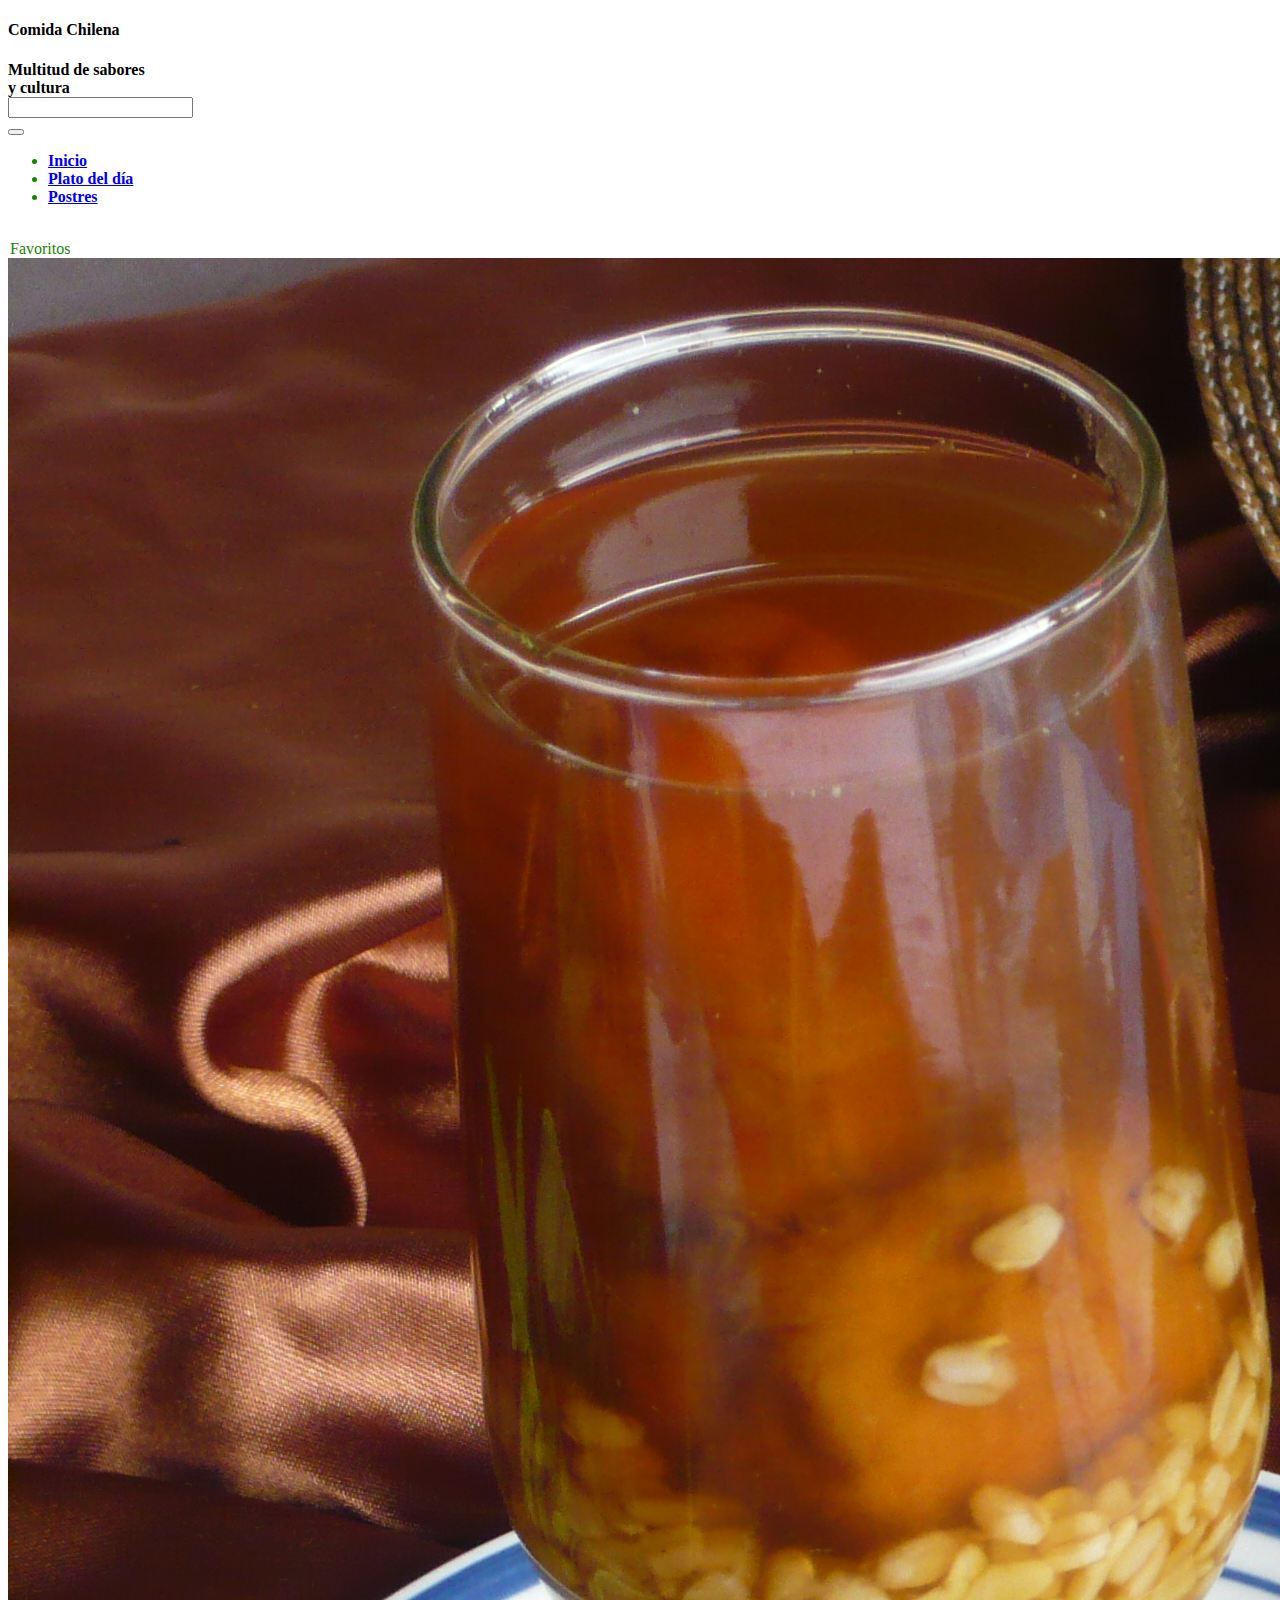
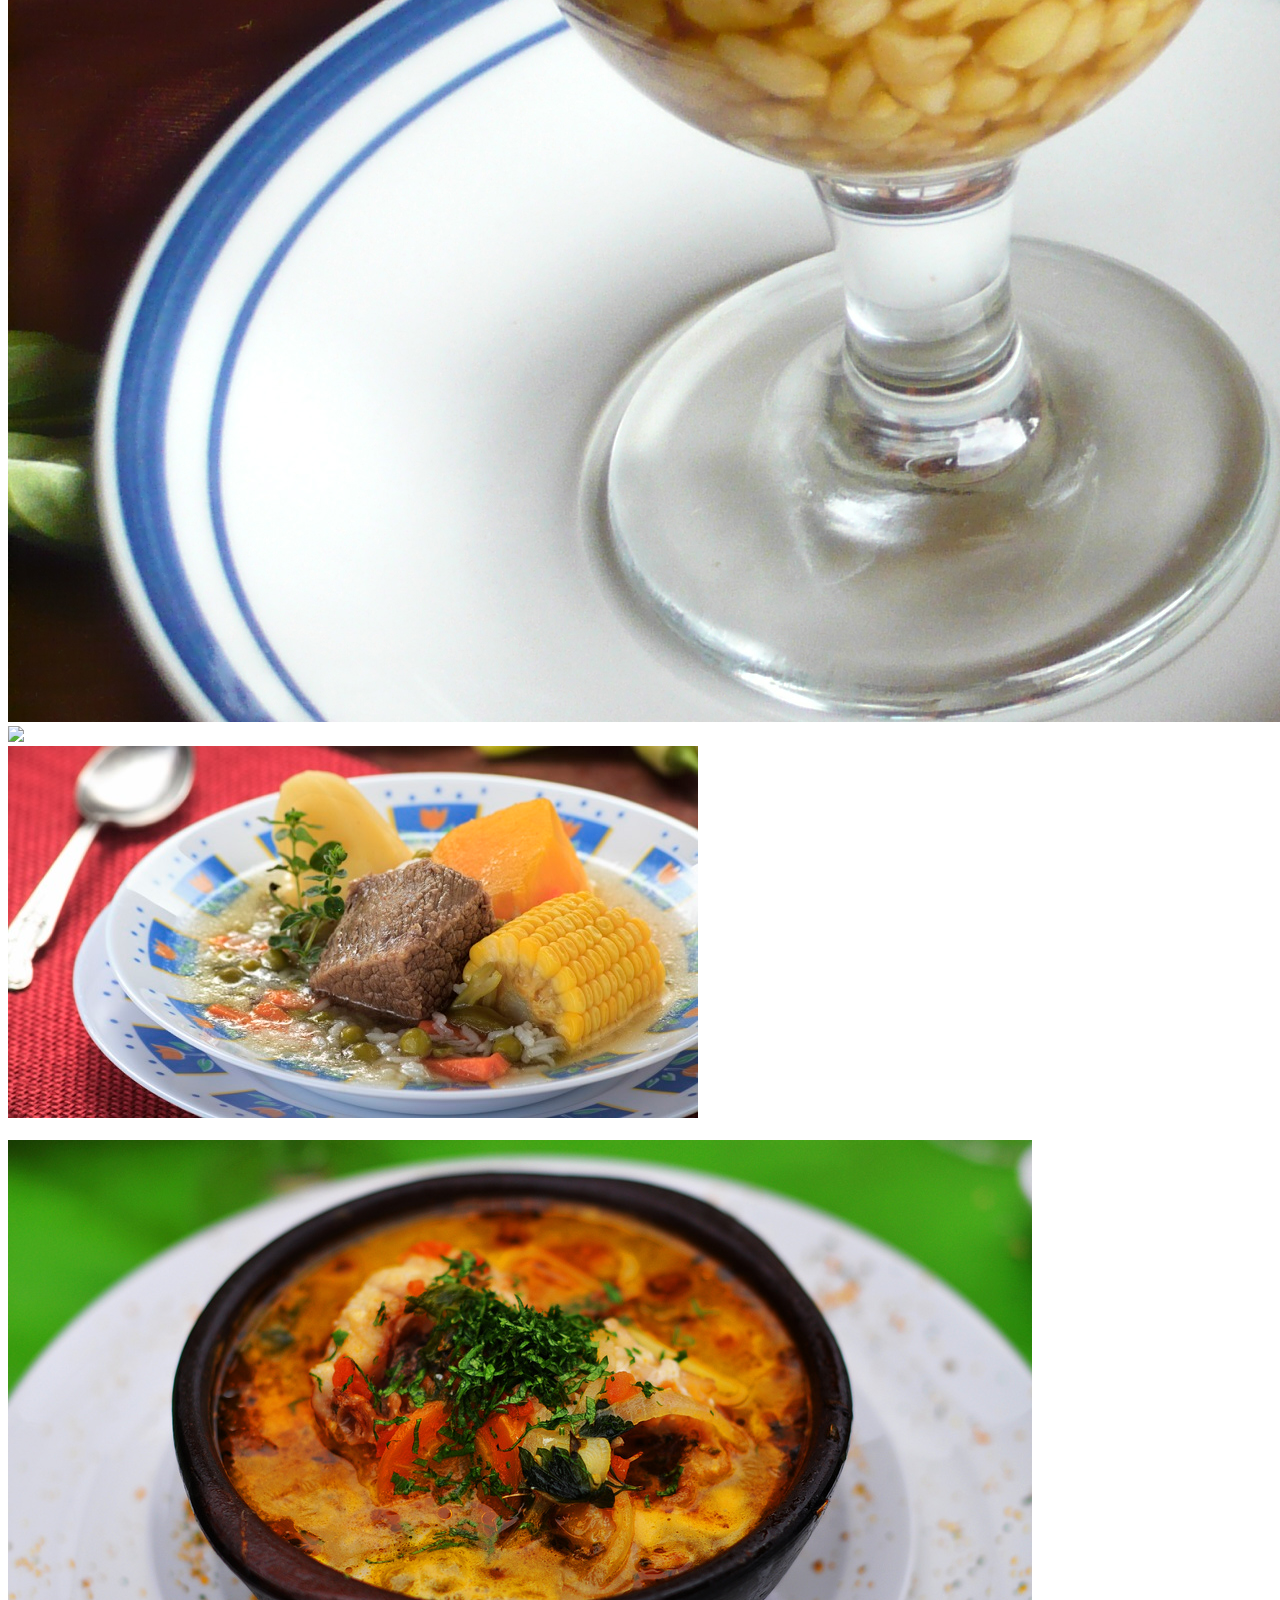
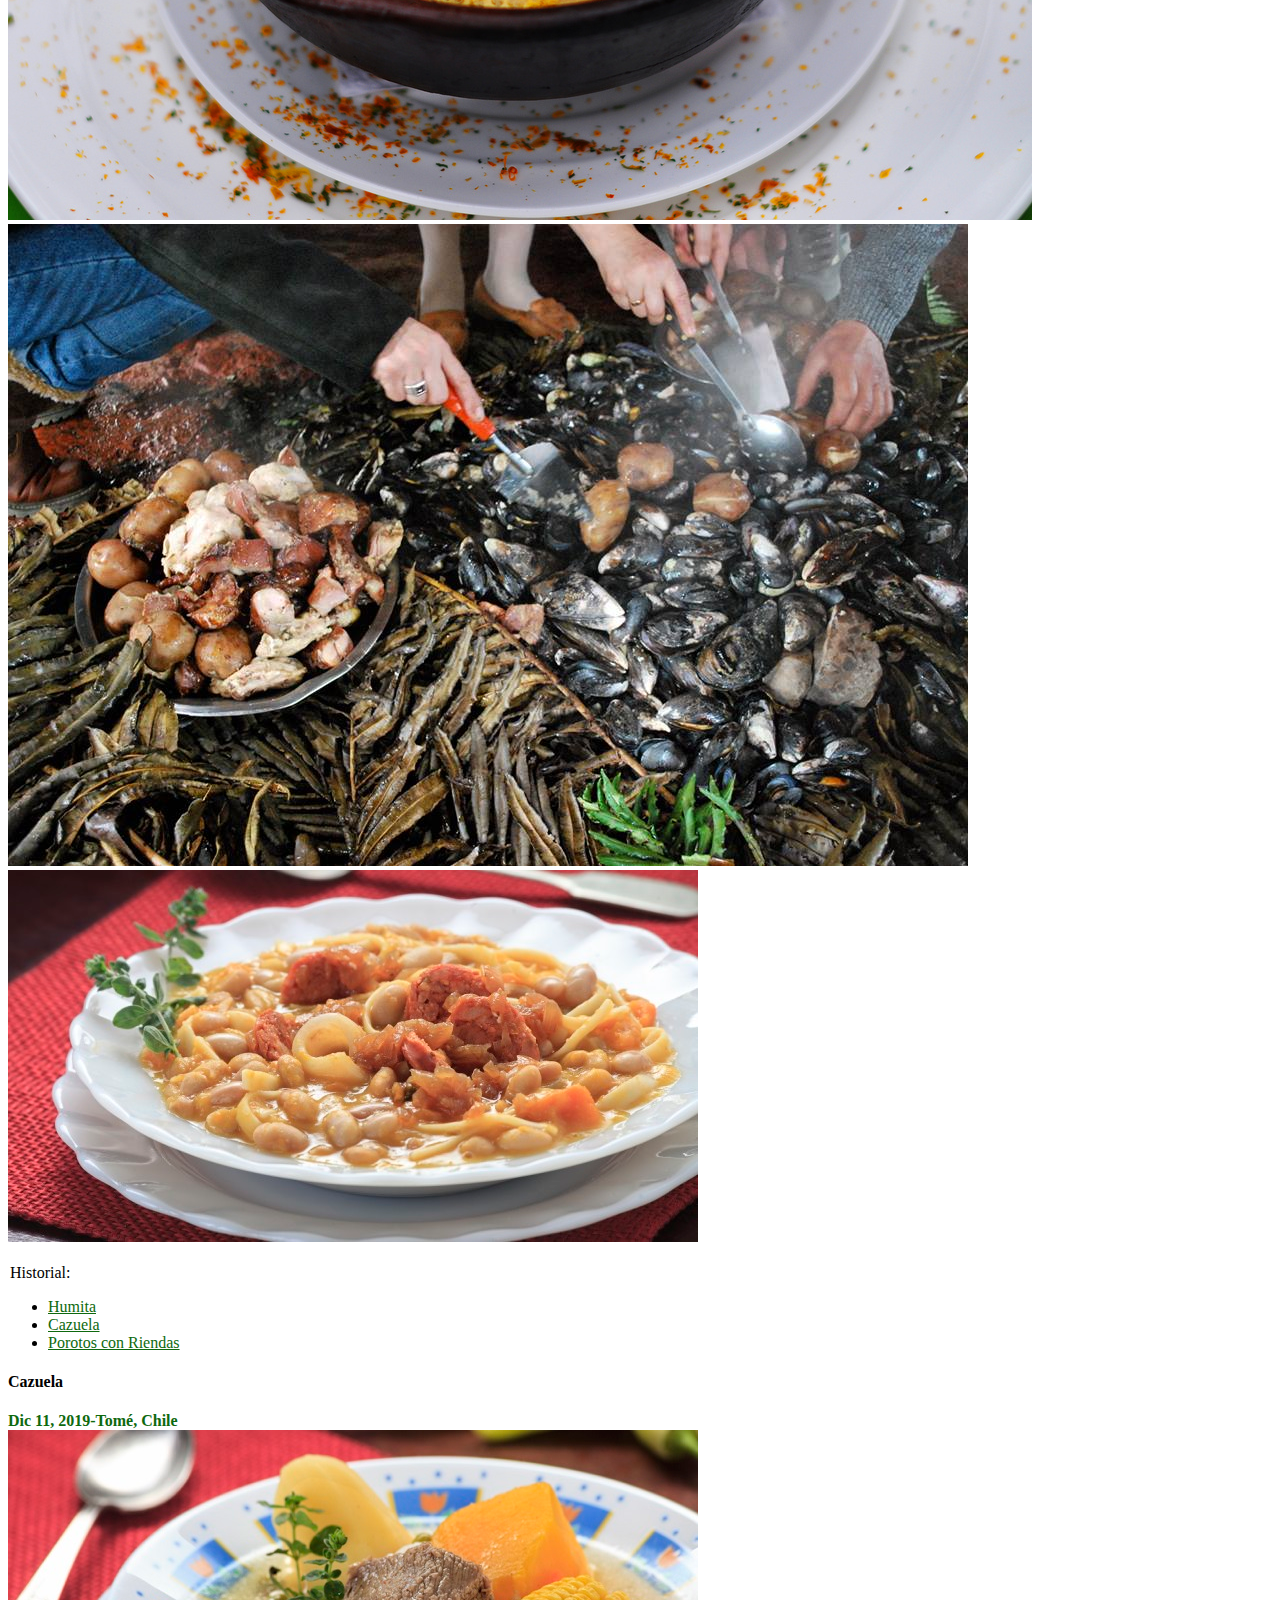
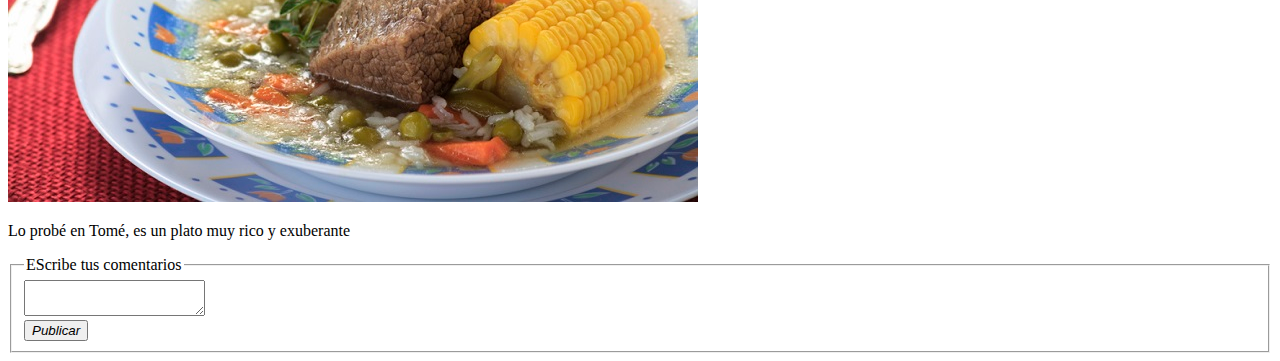
==== blog_gastronomia_foundation/index.html @ 4b9074b4 "agregado img" ====
<!DOCTYPE html>
<html lang="en" dir="ltr">

  <head>
    <meta charset="utf-8">
    <meta http-equiv="x-ua-compatible" content="ie=edge">
    <meta ame="viewport" content="width=device-width, initial-scale=1.0">
    <link rel="stylesheet" href="css/foundation.css">
    <link rel="stylesheet" href="foundation-icons/foundation-icons.css" media="screen" charset="utf-8">
    <link rel="stylesheet" href="css/app.css">
    <title>Blog de Gastronomia - por Henry González Reyes</title>
  </head>

  <body>

    <div class="sticky-container">
      <div class="row container">
        <head class="column medium-12 large-12 hide-for-small-only encabezado padding-vertical-1">
          <div class="row">
            <div class="column small-4" id="encabezado">
              <div class="nombre"><h4><strong>Comida Chilena</strong></h4></div>
              <div class="slogan"><strong>Multitud de sabores<br> y cultura</strong></div>
            </div>
          </div>
        </head>
      </div>
    <div class="row contenedor secciones">
      <section class="column medium-5 large-4 hide-for-small-only margin-top-1">
        <aside class="card padding-1" id="busqueda" style="color: #188502">
          <form class="buscador">
            <div class="input-group">
              <input class="from-control" type="text">
              <div class="">
                <button type="submit" class="success button fi-magnifying-glass"></button>
              </div>
            </div>
          </form>
          <nav>
            <ul class="vertical menu aling-center">
              <li><a class="hollow button expanded simple" href="#"><strong>Inicio</strong></a></li>
              <li><a class="hollow button expanded simple" href="#"><strong>Plato del día</strong></a></li>
              <li><a class="hollow button expanded simple" href="#"><strong>Postres</strong></a></li>
            </ul>
          </nav>
          <br>

          <div>
            <legend>Favoritos</legend>
            <div class="row margin-bottom-0">
              <div class="column small-4"><a href="#"><img src="img/mote_con_huesillo.jpg" class="thumbnail"></a></div>
              <div class="column small-4"><a href="#"><img src="img/humita.jpg" class="thumbnail"></a></div>
              <div class="column small-4"><a href="#"><img src="img/cazuela.jpg" class="thumbnail"></a></div>
            </div>
          </div>
          <br>
          <div class="row margin-top-0">
            <div class="column small-4"><a href="#"><img src="img/caldillo_de_congrio.jpg" class="thumbnail"></a></div>
            <div class="column small-4"><a href="#"><img src="img/curanto.jpg" class="thumbnail"></a></div>
            <div class="column small-4"><a href="#"><img src="img/porotos-con-riendas.jpg" class="thumbnail"></a></div>
          </div>
        </div>
        <br>

        <div>
          <legend>Historial:</legend>
          <ul class="vertical menu">
            <li><a href="#" style="color: #0e690e">Humita</a></li>
            <li><a href="#" style="color: #0e690e">Cazuela</a></li>
            <li><a href="#" style="color: #0e690e">Porotos con Riendas</a></li>
          </ul>
        </div>
        </aside>
      </section>
      <section class="column small-12 medium-7 large-8 margin-top-1">
        <article class="card padding-1 contenido">
          <div class="row">
            <div class="column small-12">
              <h4>Cazuela</h4>
              <strong style="color: #0e690e">Dic 11, 2019-Tomé, Chile</strong><br>
              <img src="img/cazuela.jpg">
              <p class="text-justify margin-top-1">Lo probé en Tomé, es un plato muy rico y exuberante</p>
            </div>
          </div>
          <div class="comentarios row column padding-top-1">
            <fieldset>
              <legend>EScribe tus comentarios</legend>
              <textarea class="margin-bottom-0"></textarea>
              <div class="text-right"><button type="submit" name="enviar" class="succes button margin-top-0"><i class="step fi-pencil">Publicar</button></div>
            </fieldset>
          </div>
          <div class="">

          </div>
        </article>
      </section>
    </div>
  </body>
</html>
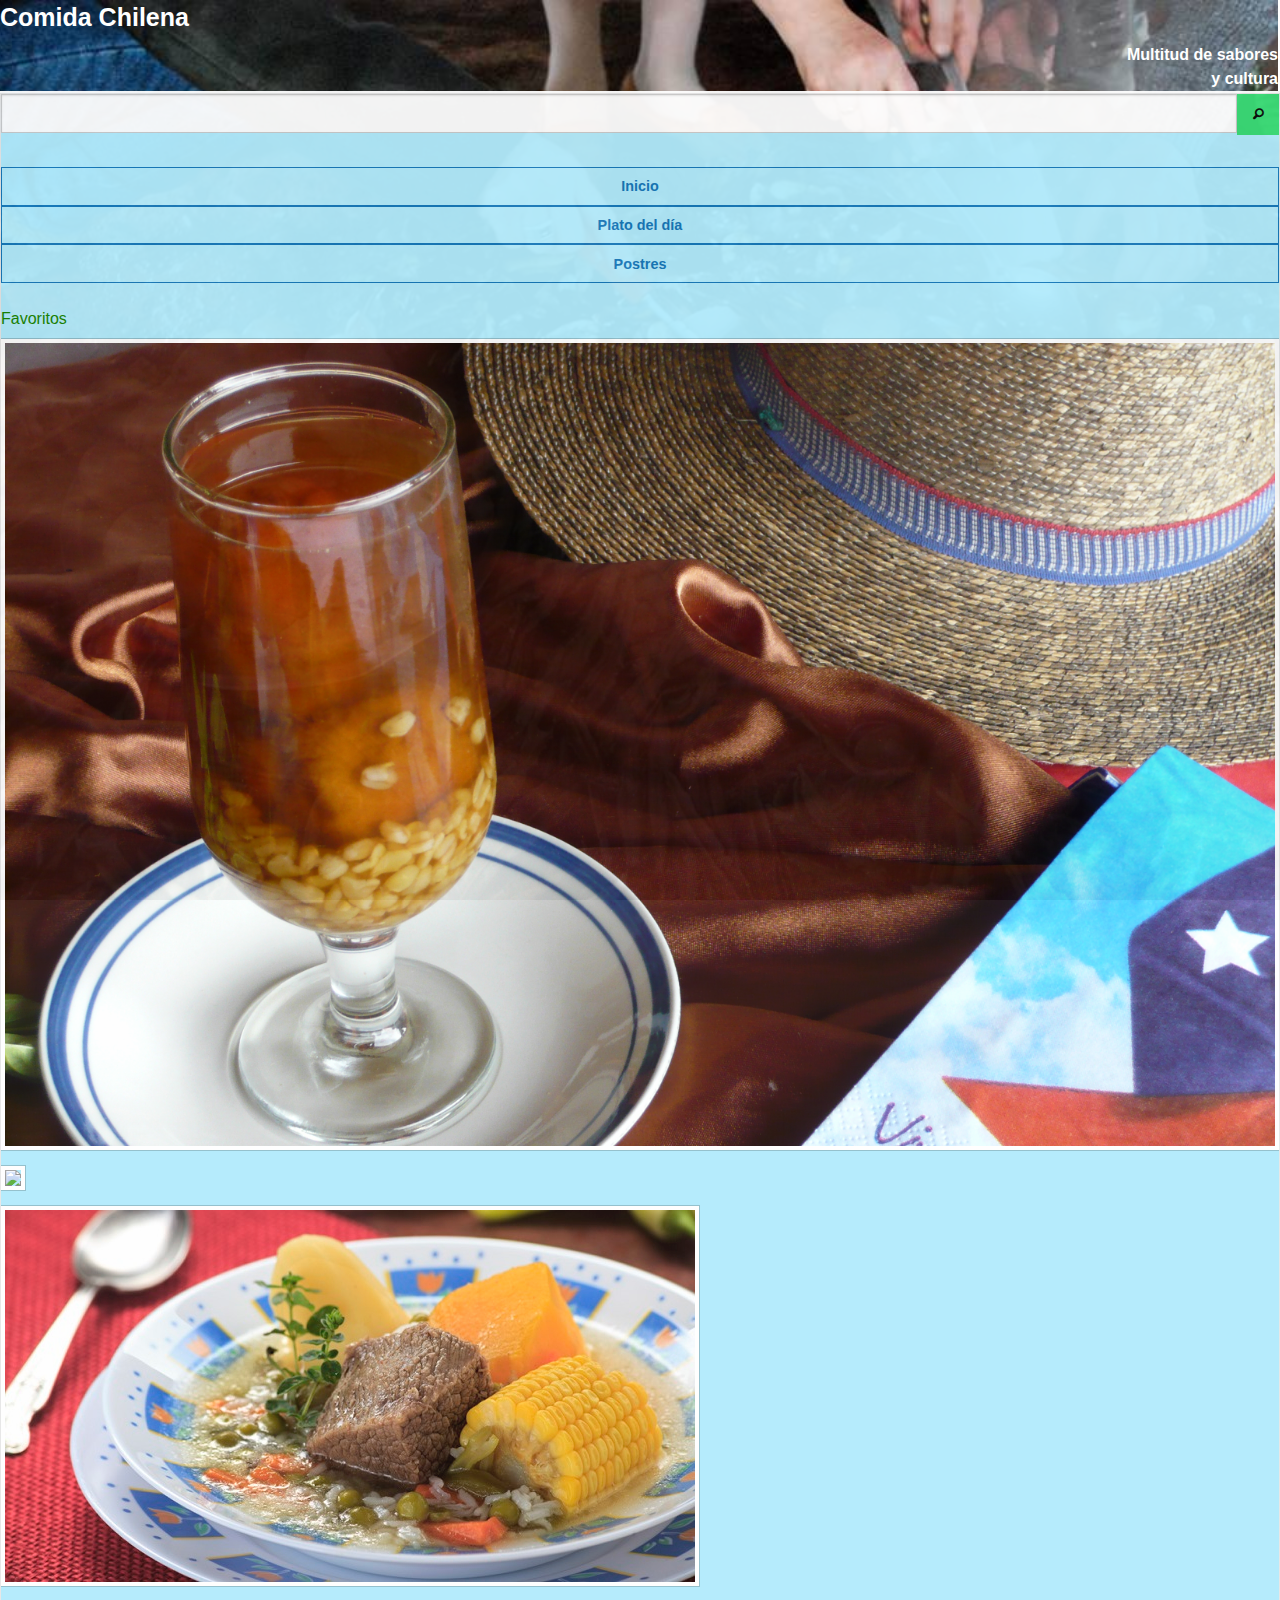
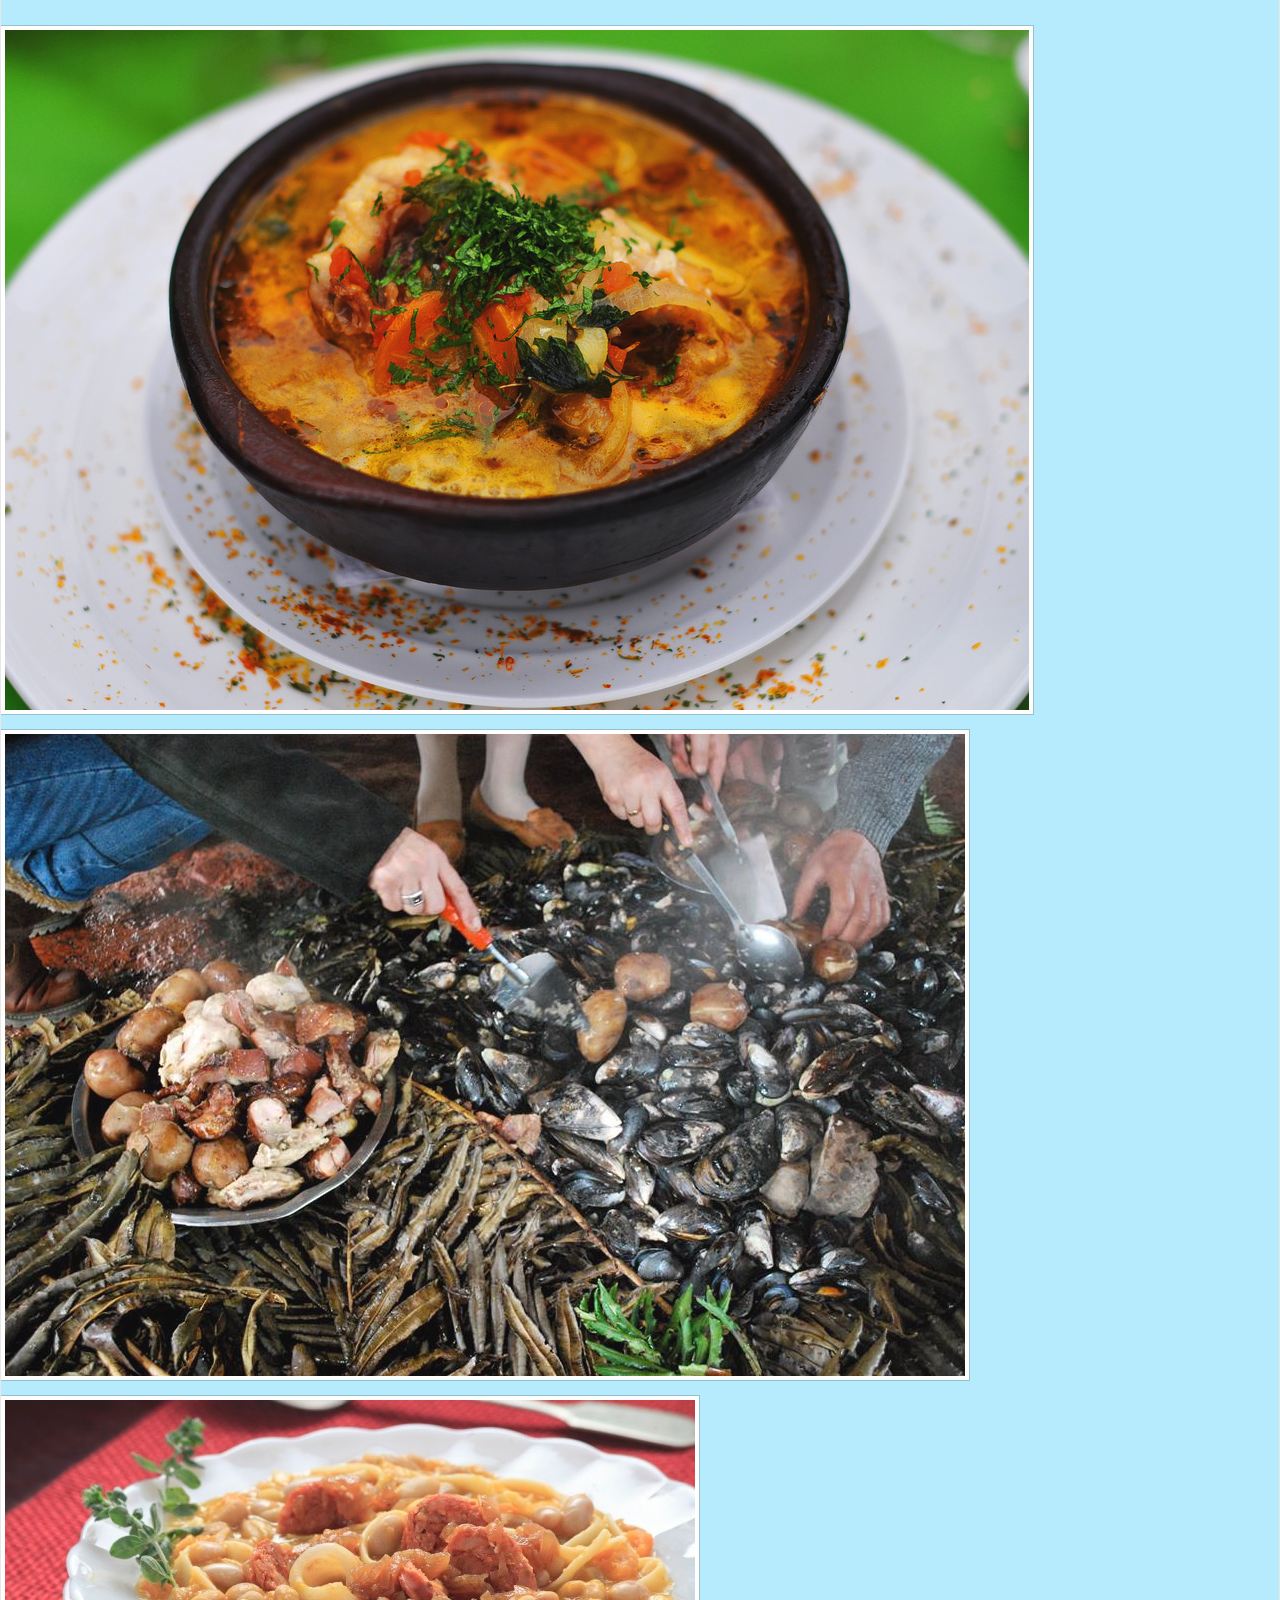
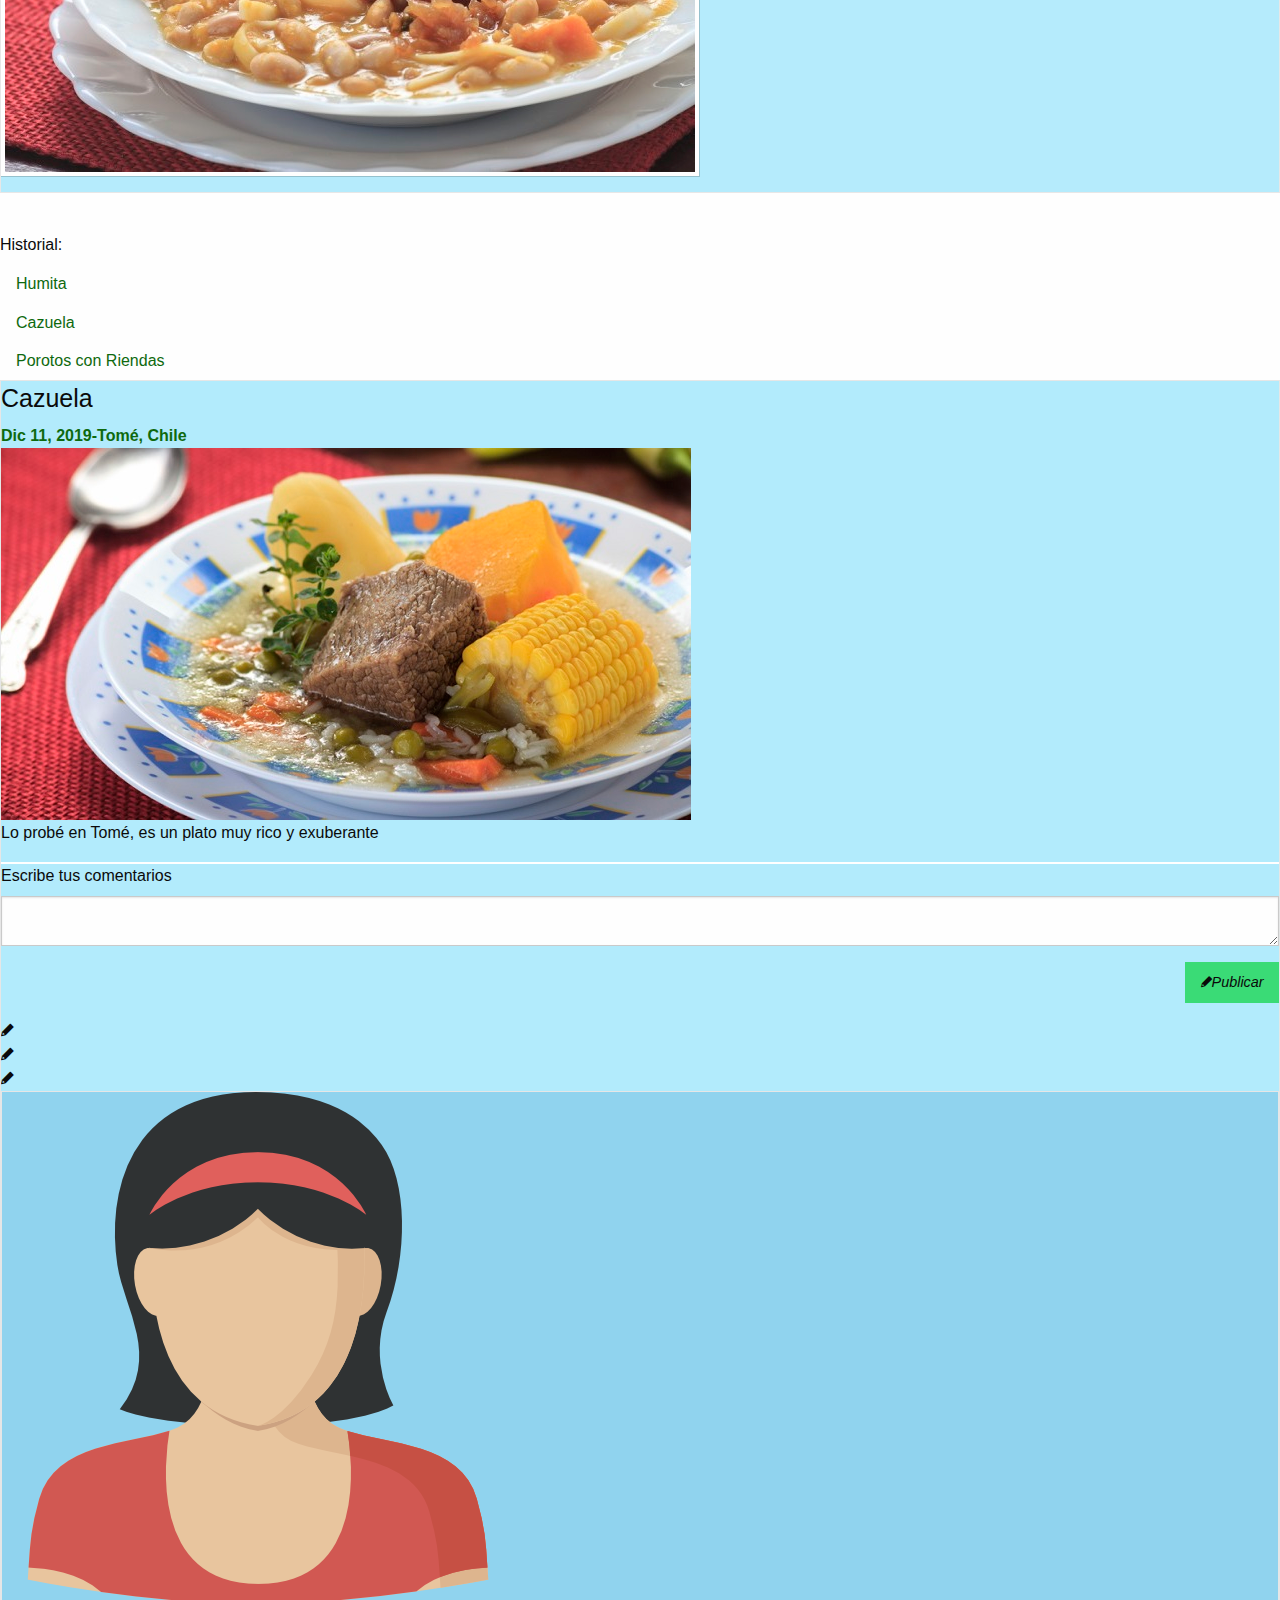
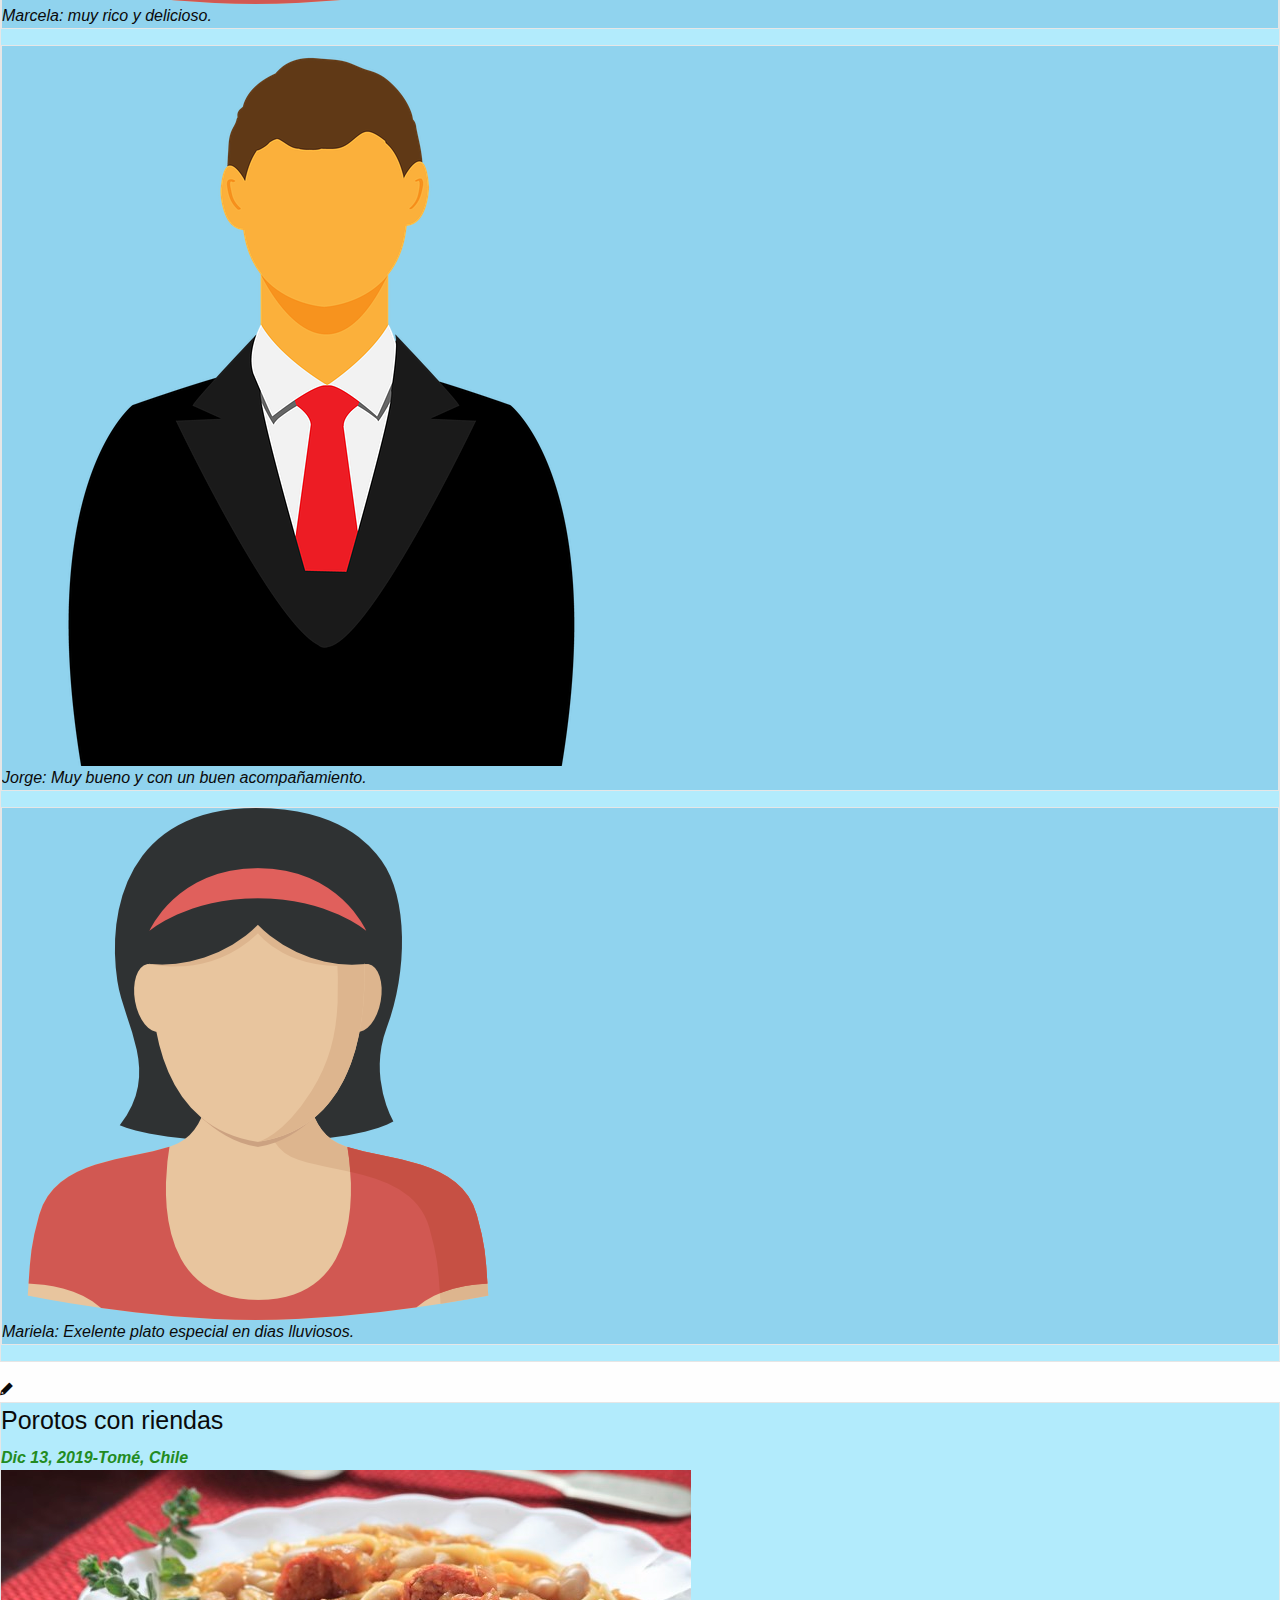
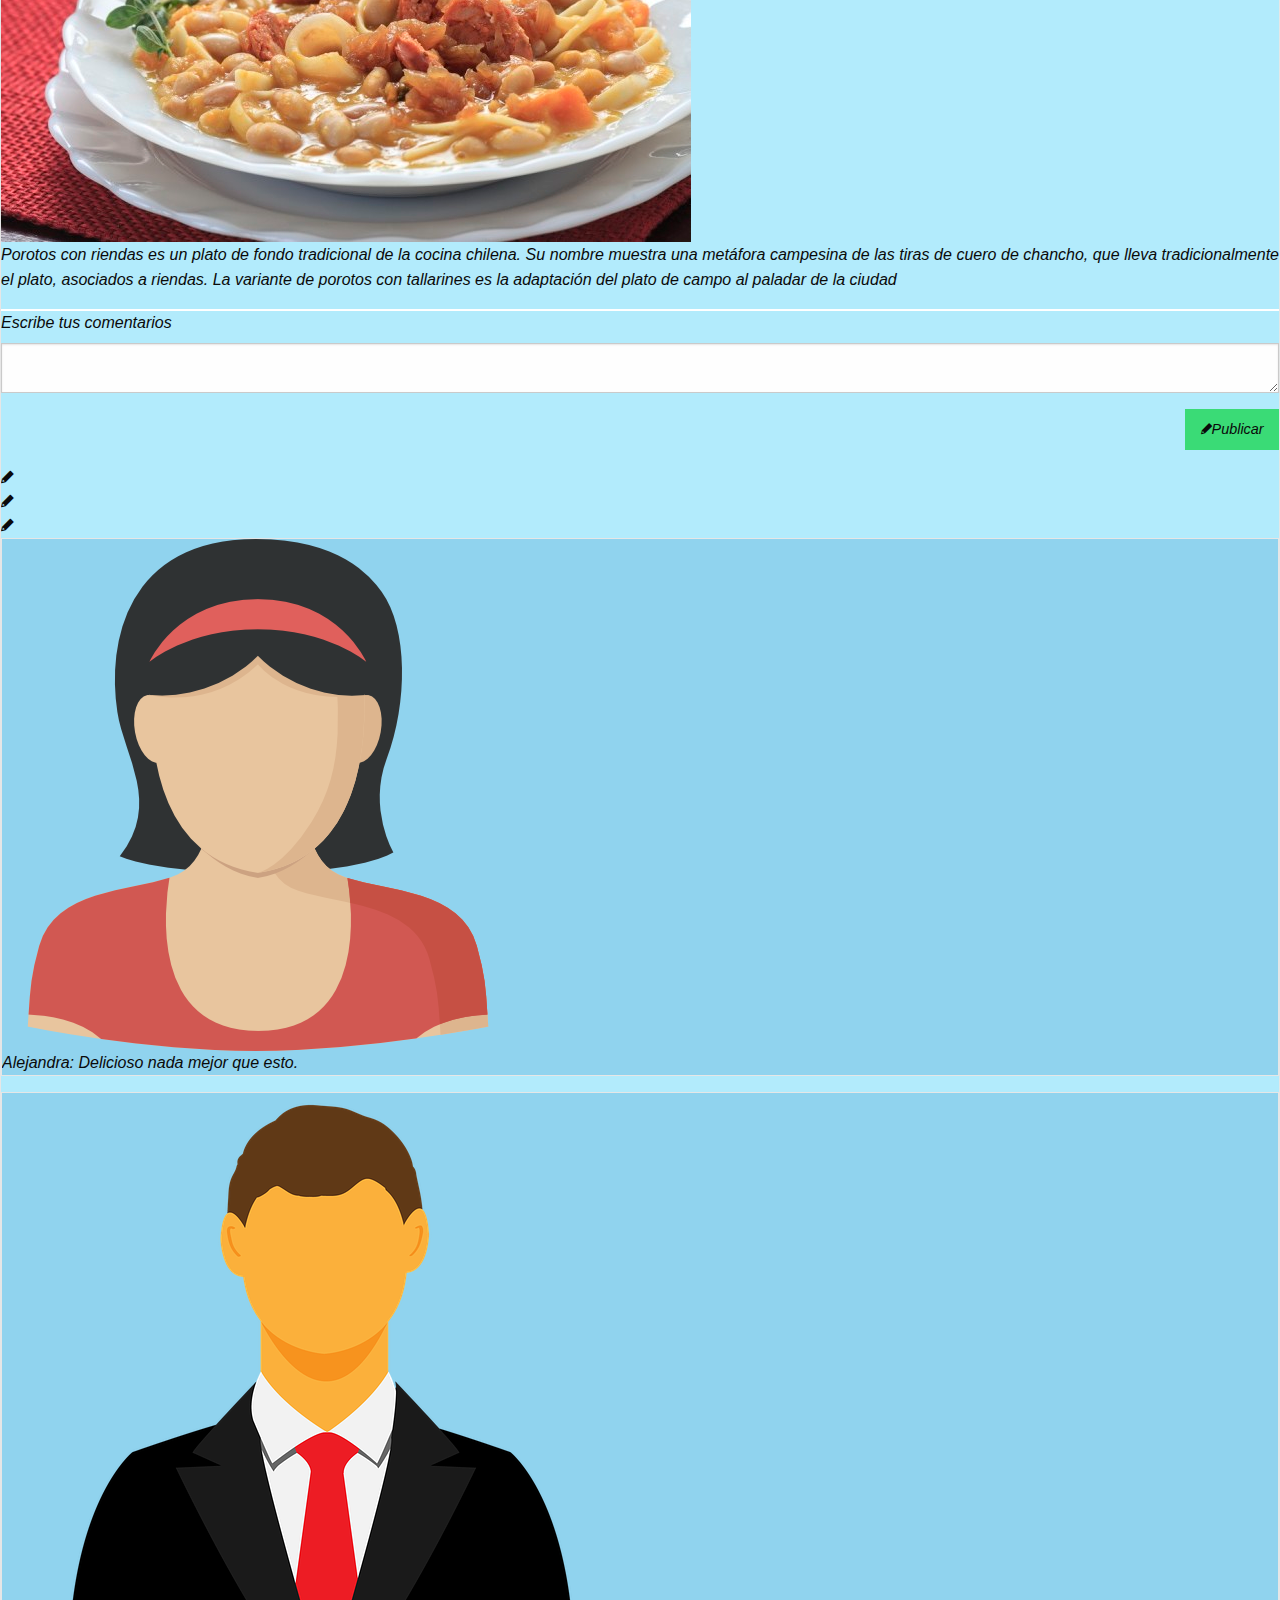
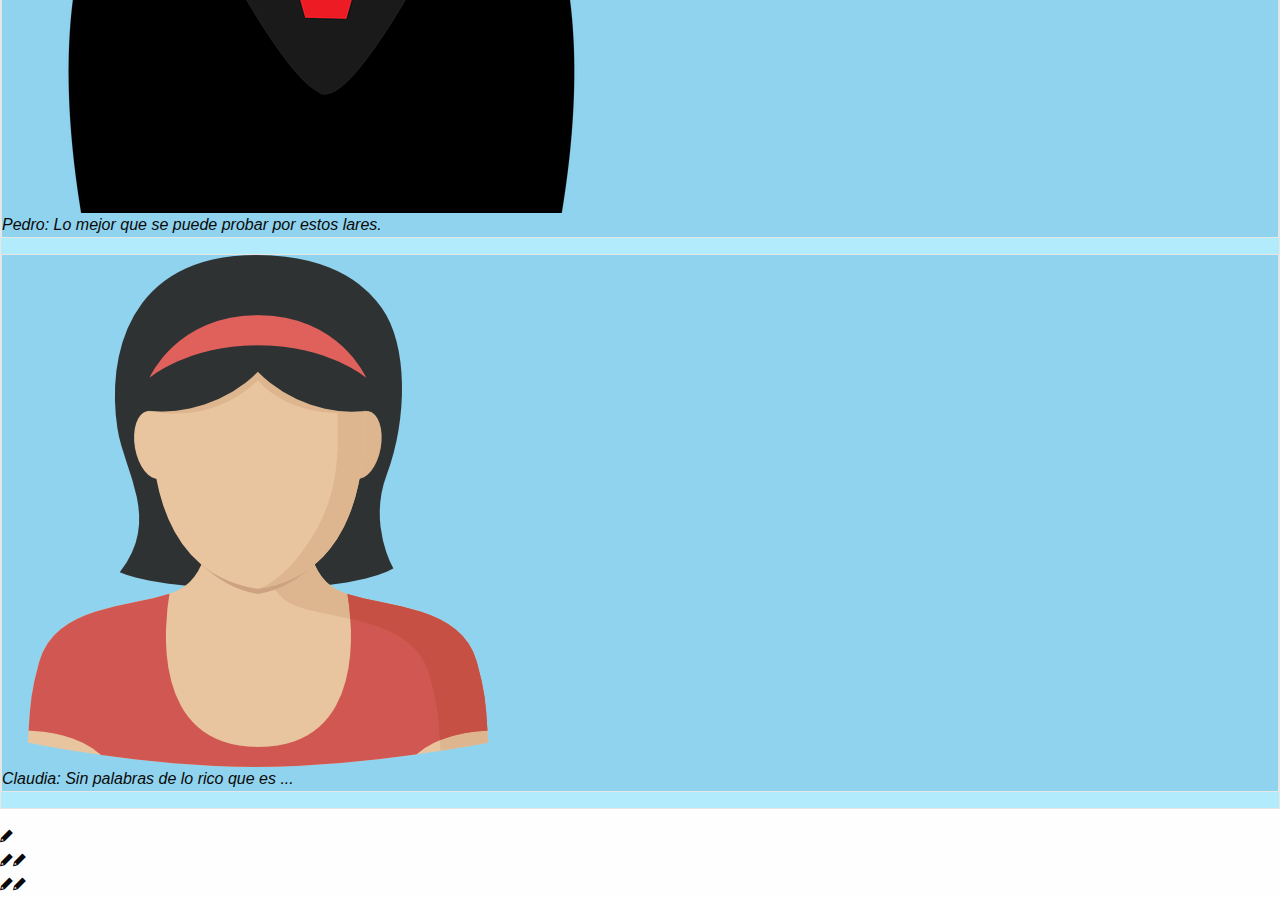
==== commit c61dd841: "blog musica" ====
--- a/blog_gastronomia_foundation/index.html
+++ b/blog_gastronomia_foundation/index.html
@@ -83,16 +83,82 @@
           </div>
           <div class="comentarios row column padding-top-1">
             <fieldset>
-              <legend>EScribe tus comentarios</legend>
+              <legend>Escribe tus comentarios</legend>
               <textarea class="margin-bottom-0"></textarea>
-              <div class="text-right"><button type="submit" name="enviar" class="succes button margin-top-0"><i class="step fi-pencil">Publicar</button></div>
+              <div class="text-right"><button type="submit" name="enviar" class="success button margin-top-0"><i class="step fi-pencil">Publicar</button></div>
             </fieldset>
           </div>
-          <div class="">
-
+          <div class="usuario card">
+            <div class="row">
+              <div class="column small-2 aling-middle margin-horizontal-0">
+                <img src="img/mujer.png" class="comentario-img">
+              </div>
+              <div class="column small-10 aling-self-middle margin-horizontal-0">Marcela: muy rico y delicioso.</div>
+            </div>
+          </div>
+          <div class="usuario card">
+            <div class="row">
+              <div class="column small-2 aling-middle margin-horizontal-0">
+                <img src="img/hombre.png" class="comentario-img">
+              </div>
+              <div class="column small-10 aling-self-middle margin-horizontal-0">Jorge: Muy bueno y con un buen acompañamiento.</div>
+            </div>
+          </div>
+          <div class="usuario card">
+            <div class="row">
+              <div class="column small-2 aling-middle margin-horizontal-0">
+                <img src="img/mujer.png" class="comentario-img">
+              </div>
+              <div class="column small-10 aling-self-middle margin-horizontal-0">Mariela: Exelente plato especial en dias lluviosos.</div>
+            </div>
+          </div>
+        </article>
+        <article class="card padding-1 contenido">
+          <div class="row">
+            <div class="column small-12">
+              <h4>Porotos con riendas</h4>
+              <strong style="color: forestgreen">Dic 13, 2019-Tomé, Chile</strong><br>
+              <img src="img/porotos-con-riendas.jpg">
+              <p class="text-justify margin-top-1">Porotos con riendas es un plato de fondo tradicional de la cocina chilena.​ Su nombre muestra una metáfora campesina de las tiras de cuero de chancho, que lleva tradicionalmente el plato, asociados a riendas. La variante de porotos con tallarines es la adaptación del plato de campo al paladar de la ciudad</p>
+            </div>
+          </div>
+          <div class="comentarios row column padding-top-1">
+            <fieldset>
+              <legend>Escribe tus comentarios</legend>
+              <textarea class="margin-bottom-0"></textarea>
+              <div class="text-right"><button type="submit" name="enviar" class="success button margin-top-0"><i class="step fi-pencil">Publicar</button></div>
+            </fieldset>
+          </div>
+          <div class="usuario card">
+            <div class="row">
+              <div class="column small-2 aling-middle margin-horizontal-0">
+              <img src="img/mujer.png">
+              </div>
+              <div class="column small-10 aling-self-middle margin-horizontal-0">Alejandra: Delicioso nada mejor que esto.</div>
+            </div>
+          </div>
+          <div class="usuario card">
+            <div class="row">
+              <div class="column small-2 aling-middle margin-horizontal-0">
+              <img src="img/hombre.png">
+              </div>
+              <div class="column small-10 aling-self-middle margin-horizontal-0">Pedro: Lo mejor que se puede probar por estos lares.</div>
+            </div>
+          </div>
+          <div class="usuario card">
+            <div class="row">
+              <div class="column small-2 aling-middle margin-horizontal-0">
+                <img src="img/mujer.png">
+              </div>
+              <div class="column small-10 aling-self-middle margin-horizontal-0">Claudia: Sin palabras de lo rico que es ...</div>
+            </div>
           </div>
         </article>
       </section>
     </div>
+    <script src="js/vendevor/jquery.js"></script>
+    <script src="js/vendevor/what-input.js"></script>
+    <script src="js/vendevor/foundation.js"></script>
+    <script src="js/app.js"></script>
   </body>
 </html>
--- a/blog_gastronomia_foundation/css/app.css
+++ b/blog_gastronomia_foundation/css/app.css
@@ -0,0 +1,38 @@
+body{
+  background-image: url(../img/curanto.jpg);
+  background-attachment: fixed;
+  background-repeat: no-repeat;
+  background-position: center top;
+  background-size: cover;
+  width: 100%;
+  height: 100%;
+}
+.contenedor{
+  background-color: #5a98f5;
+  opacity: 0.95;
+}
+#encabezado{
+  color: white;
+  border-right: solid 2px white;
+}
+.nombre{
+  text-align: left;
+}
+.slogan{
+  text-align: right;
+}
+.secciones{
+  border-top: solid 2px white;
+}
+#busqueda{
+  background-color: #b2ebfc;
+}
+.contenido{
+  background-color: #b2ebfc;
+}
+.comentarios{
+  border-top: solid 2px white;
+}
+.usuario{
+  background-color: #90d3ee;
+}
